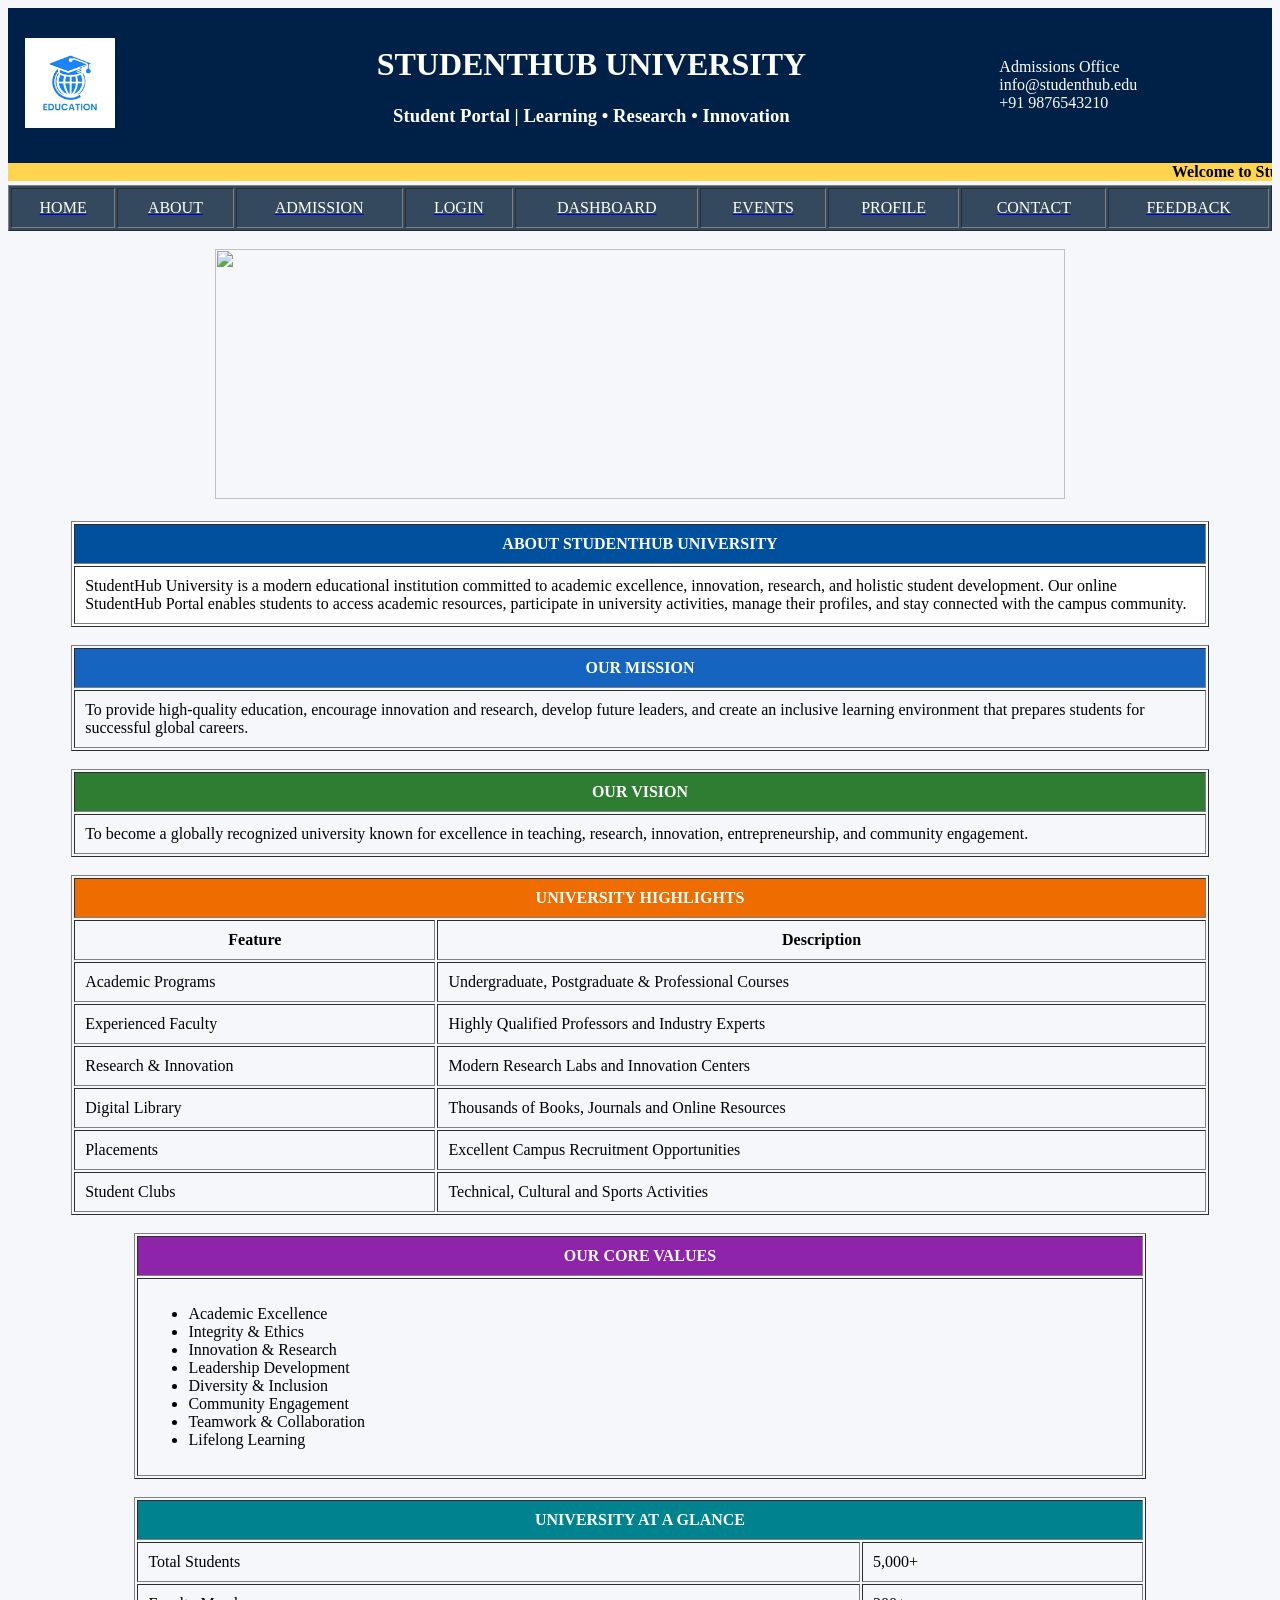
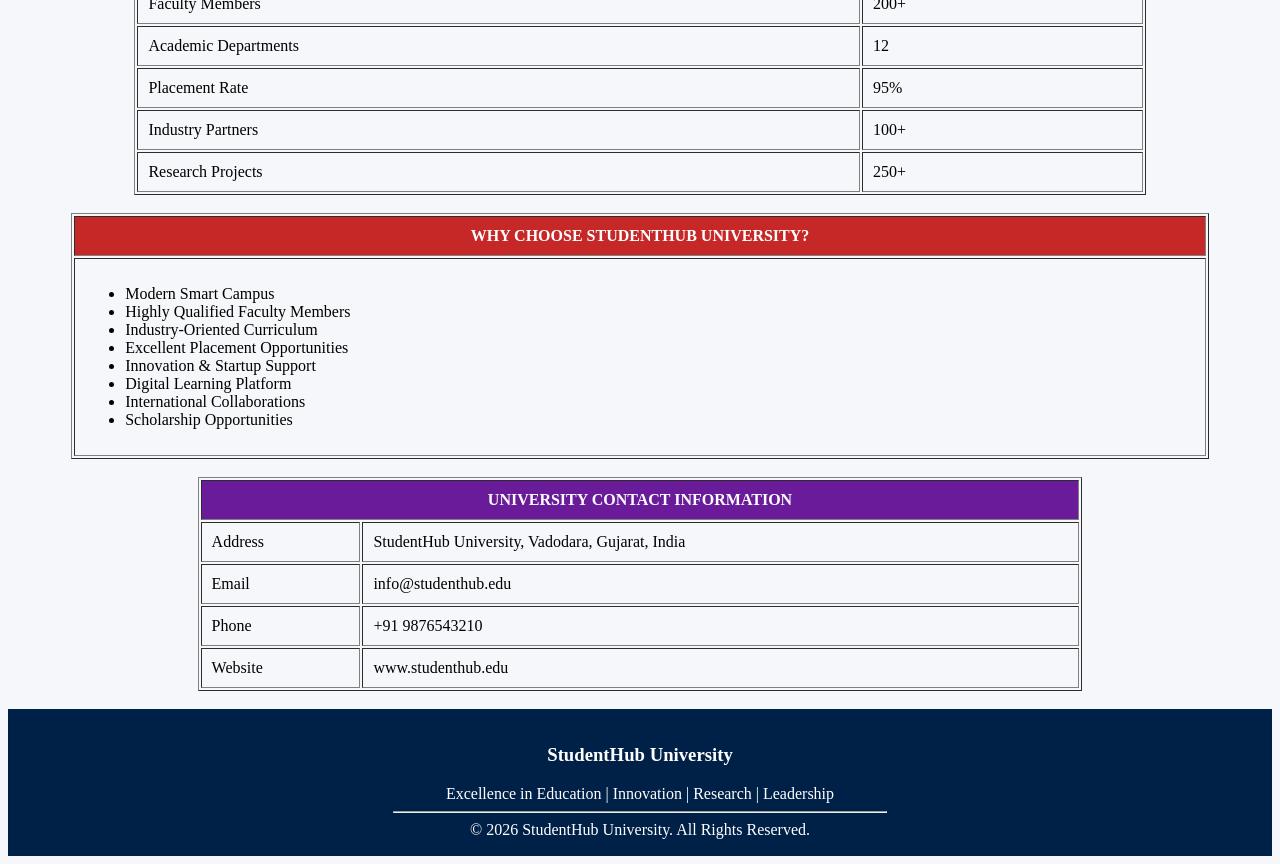
==== Student portal html/about.html @ ac1f4635 "Add files via upload" ====
<!DOCTYPE html>
<html lang="en">

<head>
    <meta charset="UTF-8">
    <title>StudentHub University - About Us</title>
</head>

<body bgcolor="#F5F7FA">

<center>

<!-- Header -->

<table width="100%" bgcolor="#002147" cellpadding="15">

<tr>

<td width="15%">
<img src="[data-uri]" width="90" height="90">
</td>

<td align="center">

<font face="Trebuchet MS" color="white">

<h1>STUDENTHUB UNIVERSITY</h1>

<h3>Student Portal | Learning • Research • Innovation</h3>

</font>

</td>

<td>

<font color="white">

Admissions Office<br>

info@studenthub.edu<br>

+91 9876543210

</font>

</td>

</tr>

</table>

<!-- Announcement -->

<marquee bgcolor="#FFD54F">

<b>

Welcome to StudentHub University | Excellence in Education | Innovation | Leadership | Student Success

</b>

</marquee>

<br>

<!-- Navigation -->

<table width="100%" bgcolor="#34495E" border="1" cellpadding="10">

<tr align="center">

<td><a href="index.html"><font color="white">HOME</font></a></td>

<td><a href="about.html"><font color="white">ABOUT</font></a></td>

<td><a href="register.html"><font color="white">ADMISSION</font></a></td>

<td><a href="login.html"><font color="white">LOGIN</font></a></td>

<td><a href="dashboard.html"><font color="white">DASHBOARD</font></a></td>

<td><a href="events.html"><font color="white">EVENTS</font></a></td>

<td><a href="profile.html"><font color="white">PROFILE</font></a></td>

<td><a href="contact.html"><font color="white">CONTACT</font></a></td>

<td><a href="feedback.html"><font color="white">FEEDBACK</font></a></td>

</tr>

</table>

<br>

<img src="https://encrypted-tbn0.gstatic.com/images?q=tbn:ANd9GcSzL3TZP8j3qaHNEWE-egzbboVMLktMk8-XZOlm8TqsgQ&s=10" width="850" height="250">

<br><br>

<!-- About -->

<table border="1" width="90%" bgcolor="white" cellpadding="10">

<tr bgcolor="#00509E">

<th>

<font color="white">

ABOUT STUDENTHUB UNIVERSITY

</font>

</th>

</tr>

<tr>

<td>

StudentHub University is a modern educational institution committed to academic excellence,
innovation, research, and holistic student development. Our online StudentHub Portal enables
students to access academic resources, participate in university activities, manage their profiles,
and stay connected with the campus community.

</td>

</tr>

</table>

<br>

<!-- Mission -->

<table border="1" width="90%" cellpadding="10">

<tr bgcolor="#1565C0">

<th>

<font color="white">

OUR MISSION

</font>

</th>

</tr>

<tr>

<td>

To provide high-quality education, encourage innovation and research,
develop future leaders, and create an inclusive learning environment that
prepares students for successful global careers.

</td>

</tr>

</table>

<br>

<!-- Vision -->

<table border="1" width="90%" cellpadding="10">

<tr bgcolor="#2E7D32">

<th>

<font color="white">

OUR VISION

</font>

</th>

</tr>

<tr>

<td>

To become a globally recognized university known for excellence in teaching,
research, innovation, entrepreneurship, and community engagement.

</td>

</tr>

</table>

<br>

<!-- University Highlights -->

<table border="1" width="90%" cellpadding="10">

<tr bgcolor="#EF6C00">

<th colspan="2">

<font color="white">

UNIVERSITY HIGHLIGHTS

</font>

</th>

</tr>

<tr>

<th>Feature</th>

<th>Description</th>

</tr>

<tr>

<td>Academic Programs</td>

<td>Undergraduate, Postgraduate & Professional Courses</td>

</tr>

<tr>

<td>Experienced Faculty</td>

<td>Highly Qualified Professors and Industry Experts</td>

</tr>

<tr>

<td>Research & Innovation</td>

<td>Modern Research Labs and Innovation Centers</td>

</tr>

<tr>

<td>Digital Library</td>

<td>Thousands of Books, Journals and Online Resources</td>

</tr>

<tr>

<td>Placements</td>

<td>Excellent Campus Recruitment Opportunities</td>

</tr>

<tr>

<td>Student Clubs</td>

<td>Technical, Cultural and Sports Activities</td>

</tr>

</table>

<br>

<!-- Core Values -->

<table border="1" width="80%" cellpadding="10">

<tr bgcolor="#8E24AA">

<th>

<font color="white">

OUR CORE VALUES

</font>

</th>

</tr>

<tr>

<td>

<ul align="left">

<li>Academic Excellence</li>

<li>Integrity & Ethics</li>

<li>Innovation & Research</li>

<li>Leadership Development</li>

<li>Diversity & Inclusion</li>

<li>Community Engagement</li>

<li>Teamwork & Collaboration</li>

<li>Lifelong Learning</li>

</ul>

</td>

</tr>

</table>

<br>

<!-- Statistics -->

<table border="1" width="80%" cellpadding="10">

<tr bgcolor="#00838F">

<th colspan="2">

<font color="white">

UNIVERSITY AT A GLANCE

</font>

</th>

</tr>

<tr>

<td>Total Students</td>

<td>5,000+</td>

</tr>

<tr>

<td>Faculty Members</td>

<td>200+</td>

</tr>

<tr>

<td>Academic Departments</td>

<td>12</td>

</tr>

<tr>

<td>Placement Rate</td>

<td>95%</td>

</tr>

<tr>

<td>Industry Partners</td>

<td>100+</td>

</tr>

<tr>

<td>Research Projects</td>

<td>250+</td>

</tr>

</table>

<br>

<!-- Why Choose -->

<table border="1" width="90%" cellpadding="10">

<tr bgcolor="#C62828">

<th>

<font color="white">

WHY CHOOSE STUDENTHUB UNIVERSITY?

</font>

</th>

</tr>

<tr>

<td>

<ul align="left">

<li>Modern Smart Campus</li>

<li>Highly Qualified Faculty Members</li>

<li>Industry-Oriented Curriculum</li>

<li>Excellent Placement Opportunities</li>

<li>Innovation & Startup Support</li>

<li>Digital Learning Platform</li>

<li>International Collaborations</li>

<li>Scholarship Opportunities</li>

</ul>

</td>

</tr>

</table>

<br>

<!-- Contact -->

<table border="1" width="70%" cellpadding="10">

<tr bgcolor="#6A1B9A">

<th colspan="2">

<font color="white">

UNIVERSITY CONTACT INFORMATION

</font>

</th>

</tr>

<tr>

<td>Address</td>

<td>StudentHub University, Vadodara, Gujarat, India</td>

</tr>

<tr>

<td>Email</td>

<td>info@studenthub.edu</td>

</tr>

<tr>

<td>Phone</td>

<td>+91 9876543210</td>

</tr>

<tr>

<td>Website</td>

<td>www.studenthub.edu</td>

</tr>

</table>

<br>

<!-- Footer -->

<table width="100%" bgcolor="#002147" cellpadding="15">

<tr>

<td align="center">

<font color="white">

<h3>StudentHub University</h3>

Excellence in Education | Innovation | Research | Leadership

<hr width="40%">

© 2026 StudentHub University. All Rights Reserved.

</font>

</td>

</tr>

</table>

</center>

</body>

</html>
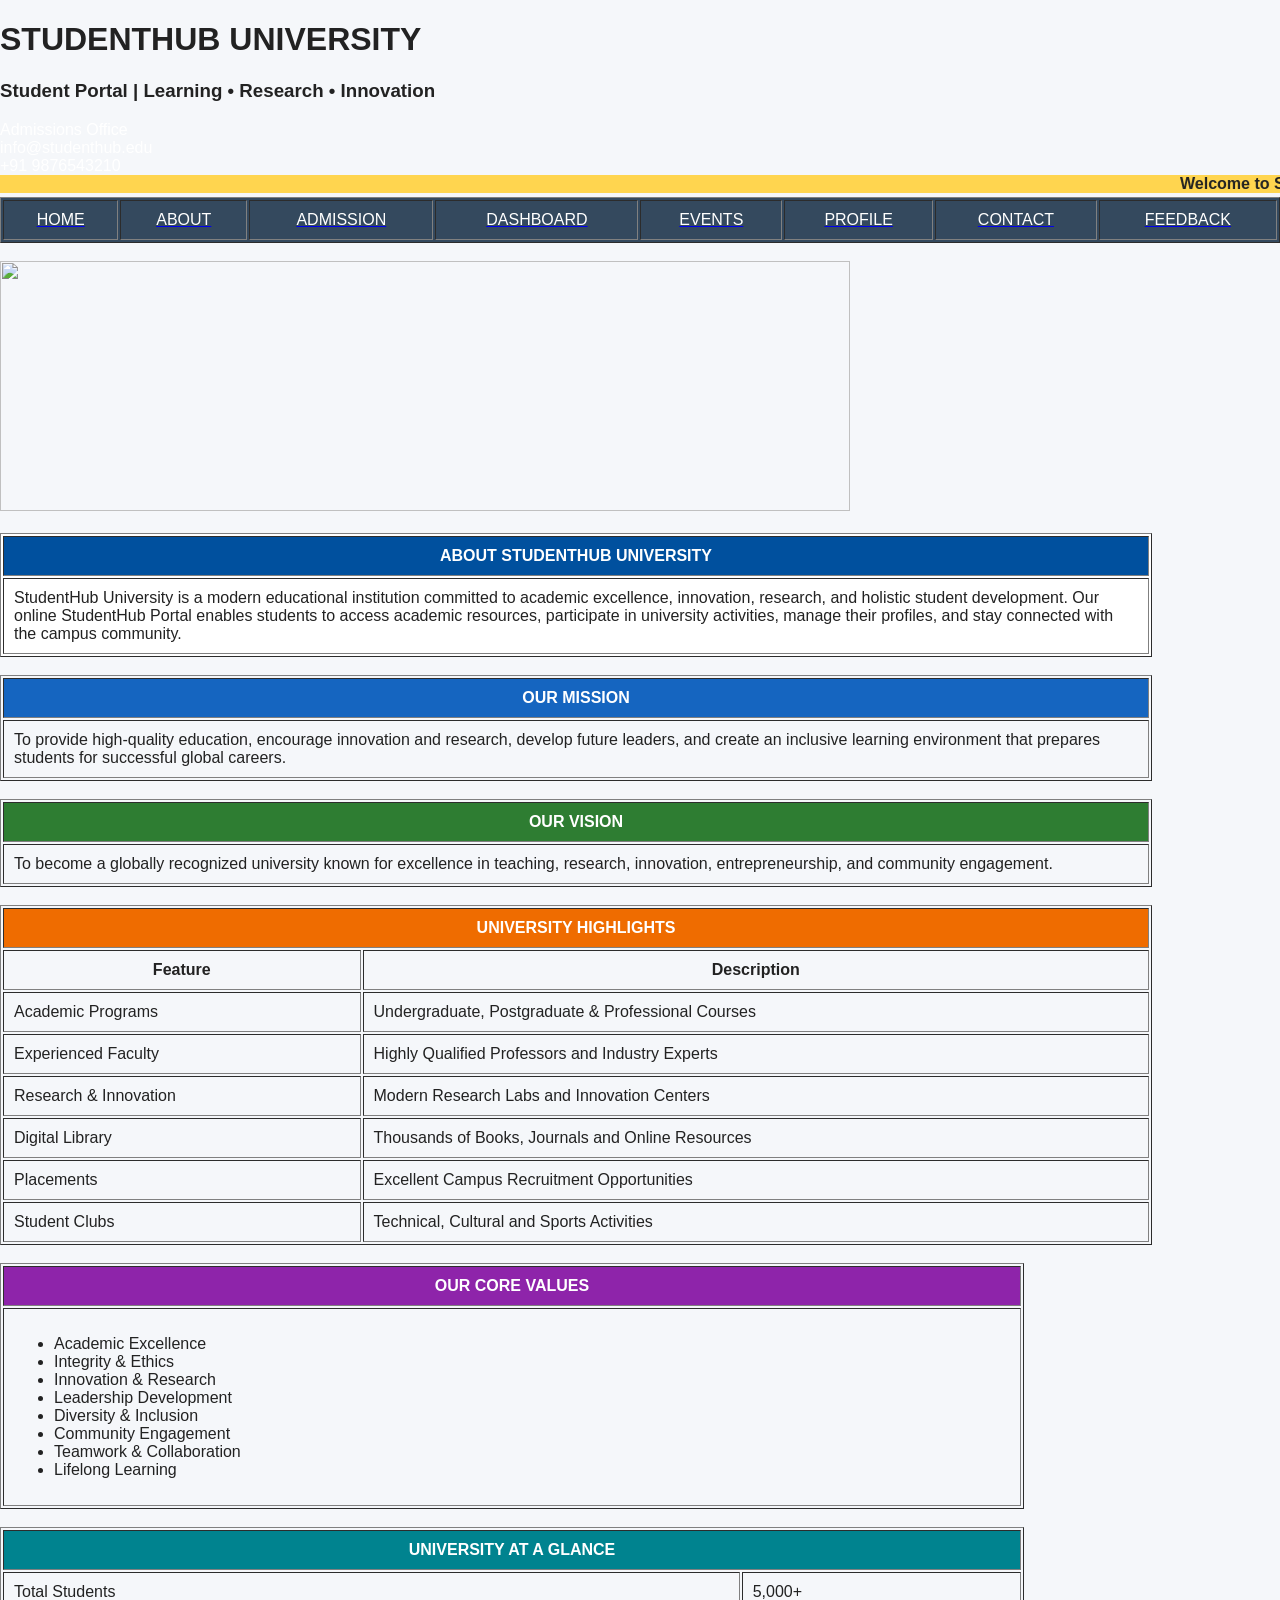
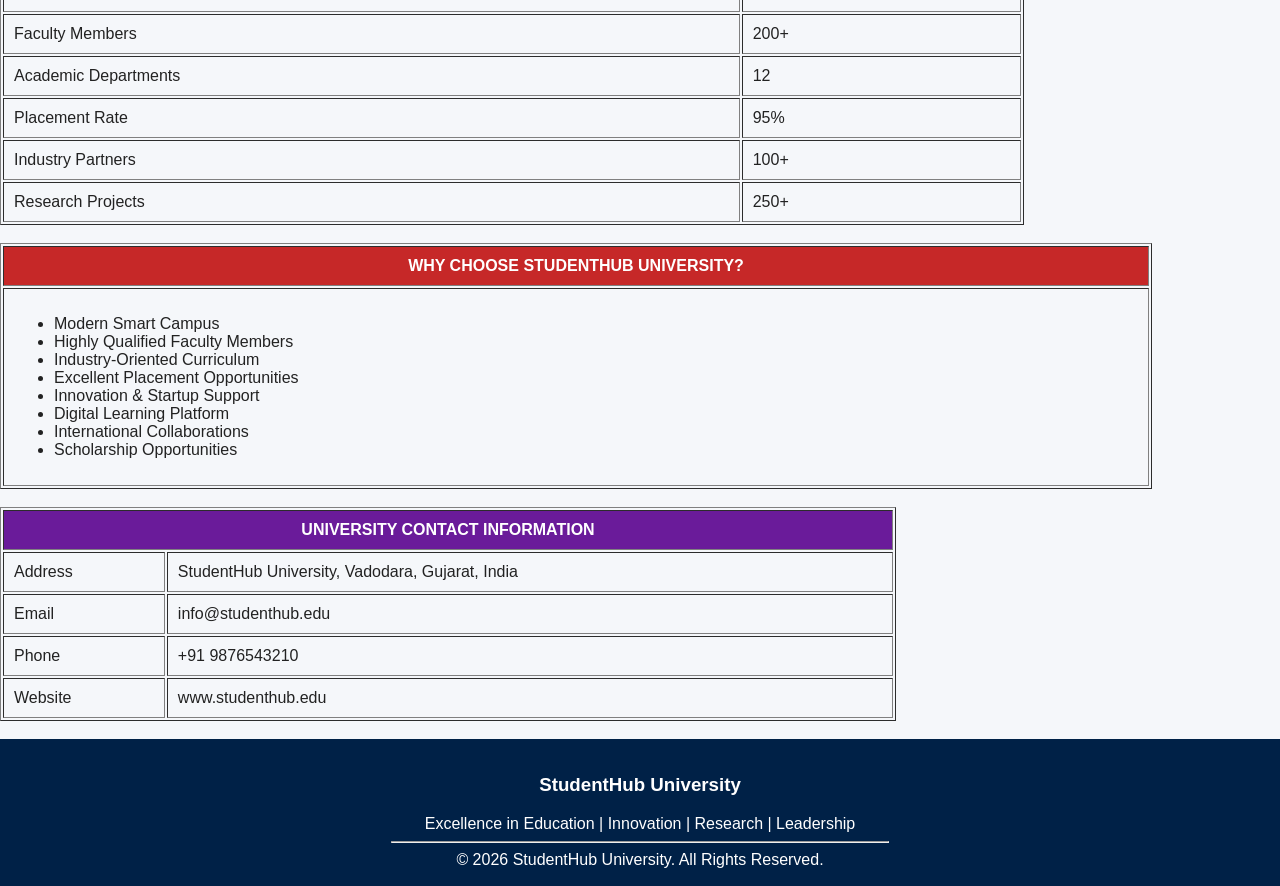
==== commit 378df2d2: "Add files via upload" ====
--- a/Student portal html/about.html
+++ b/Student portal html/about.html
@@ -3,26 +3,14 @@
 
 <head>
     <meta charset="UTF-8">
-    <title>StudentHub University - About Us</title>
+    <title>StudentHub University - Dashboard</title>
+    <link rel="stylesheet" href="events.css">
 </head>
 
-<body bgcolor="#F5F7FA">
-
-<center>
-
-<!-- Header -->
-
-<table width="100%" bgcolor="#002147" cellpadding="15">
-
-<tr>
-
-<td width="15%">
-<img src="[data-uri]" width="90" height="90">
-</td>
-
-<td align="center">
-
-<font face="Trebuchet MS" color="white">
+<body>
+    
+
+
 
 <h1>STUDENTHUB UNIVERSITY</h1>
 
@@ -75,8 +63,6 @@
 <td><a href="about.html"><font color="white">ABOUT</font></a></td>
 
 <td><a href="register.html"><font color="white">ADMISSION</font></a></td>
-
-<td><a href="login.html"><font color="white">LOGIN</font></a></td>
 
 <td><a href="dashboard.html"><font color="white">DASHBOARD</font></a></td>
 
--- a/Student portal html/events.css
+++ b/Student portal html/events.css
@@ -0,0 +1,546 @@
+/* =====================================================
+   STUDENTHUB UNIVERSITY - EVENTS PAGE
+   ===================================================== */
+
+/* ================= GENERAL ================= */
+
+* {
+    box-sizing: border-box;
+}
+
+body {
+    margin: 0;
+    padding: 0;
+    background-color: #F5F7FA;
+    font-family: "Trebuchet MS", Arial, sans-serif;
+    color: #222;
+}
+
+/* Remove default spacing caused by center/table structure */
+center {
+    width: 100%;
+}
+
+
+/* =====================================================
+   HEADER
+   ===================================================== */
+
+body > center > table:first-of-type {
+    width: 100%;
+    background-color: #002147;
+    border-bottom: 4px solid #00509E;
+    padding: 15px 4%;
+}
+
+body > center > table:first-of-type td {
+    vertical-align: middle;
+}
+
+body > center > table:first-of-type td:first-child {
+    width: 15%;
+}
+
+body > center > table:first-of-type img {
+    width: 85px;
+    height: 85px;
+    object-fit: contain;
+}
+
+body > center > table:first-of-type h1 {
+    color: white;
+    font-size: 30px;
+    margin: 5px 0;
+}
+
+body > center > table:first-of-type h3 {
+    color: #D7E7F7;
+    font-size: 16px;
+    margin: 5px 0;
+}
+
+body > center > table:first-of-type td:last-child {
+    color: white;
+    line-height: 1.7;
+    font-size: 14px;
+}
+
+
+/* =====================================================
+   ANNOUNCEMENT
+   ===================================================== */
+
+body > center > marquee {
+    display: block;
+    width: 100%;
+    background-color: #FFD54F;
+    color: #222;
+    padding: 10px;
+    font-weight: bold;
+    border-bottom: 2px solid #E0B800;
+}
+
+
+/* =====================================================
+   NAVIGATION
+   ===================================================== */
+
+body > center > table:nth-of-type(2) {
+    width: 100%;
+    background-color: #34495E;
+    border: none;
+    border-collapse: collapse;
+}
+
+body > center > table:nth-of-type(2) td {
+    padding: 0;
+    border: none;
+}
+
+body > center > table:nth-of-type(2) a {
+    display: block;
+    padding: 14px 10px;
+    color: white;
+    text-decoration: none;
+    font-weight: bold;
+    font-size: 14px;
+    transition: 0.3s;
+}
+
+body > center > table:nth-of-type(2) a:hover {
+    background-color: #00509E;
+}
+
+
+/* =====================================================
+   EVENT BANNER
+   ===================================================== */
+
+body > center > img {
+    width: 850px;
+    max-width: 90%;
+    height: 250px;
+    object-fit: cover;
+    margin: 25px auto;
+    display: block;
+    border-radius: 10px;
+    box-shadow: 0 3px 12px rgba(0, 0, 0, 0.12);
+}
+
+
+/* =====================================================
+   COMMON TABLE STYLE
+   ===================================================== */
+
+body > center > table {
+    border-collapse: collapse;
+    margin: 25px auto;
+    background-color: white;
+    border-radius: 10px;
+    overflow: hidden;
+    box-shadow: 0 3px 12px rgba(0, 0, 0, 0.08);
+}
+
+body > center > table th,
+body > center > table td {
+    padding: 14px;
+}
+
+
+/* =====================================================
+   EVENTS CALENDAR
+   ===================================================== */
+
+body > center > table:nth-of-type(3) {
+    width: 90%;
+    max-width: 1200px;
+}
+
+body > center > table:nth-of-type(3) tr:first-child {
+    background-color: #00509E;
+}
+
+body > center > table:nth-of-type(3) tr:first-child th {
+    color: white;
+    font-size: 20px;
+    text-align: left;
+    padding: 15px 20px;
+}
+
+body > center > table:nth-of-type(3) tr:nth-child(2) {
+    background-color: #EAF2F8;
+    color: #002147;
+}
+
+body > center > table:nth-of-type(3) tr:nth-child(2) th {
+    text-align: left;
+}
+
+body > center > table:nth-of-type(3) td {
+    border-top: 1px solid #E1E5E8;
+}
+
+body > center > table:nth-of-type(3) tr:hover:not(:first-child):not(:nth-child(2)) {
+    background-color: #F4F8FC;
+}
+
+
+/* =====================================================
+   EVENT STATUS
+   ===================================================== */
+
+/* Registration Open */
+body > center > table:nth-of-type(3) tr:nth-child(3) td:last-child {
+    color: #856404;
+    font-weight: bold;
+}
+
+body > center > table:nth-of-type(3) tr:nth-child(3) td:last-child::before {
+    content: "● ";
+    color: #F0AD00;
+}
+
+/* Open */
+body > center > table:nth-of-type(3) tr:nth-child(4) td:last-child,
+body > center > table:nth-of-type(3) tr:nth-child(6) td:last-child {
+    color: #1B5E20;
+    font-weight: bold;
+}
+
+body > center > table:nth-of-type(3) tr:nth-child(4) td:last-child::before,
+body > center > table:nth-of-type(3) tr:nth-child(6) td:last-child::before {
+    content: "● ";
+    color: #2E7D32;
+}
+
+/* Upcoming */
+body > center > table:nth-of-type(3) tr:nth-child(5) td:last-child {
+    color: #0D47A1;
+    font-weight: bold;
+}
+
+body > center > table:nth-of-type(3) tr:nth-child(5) td:last-child::before {
+    content: "● ";
+    color: #1565C0;
+}
+
+/* Coming Soon */
+body > center > table:nth-of-type(3) tr:nth-child(7) td:last-child {
+    color: #8E24AA;
+    font-weight: bold;
+}
+
+body > center > table:nth-of-type(3) tr:nth-child(7) td:last-child::before {
+    content: "● ";
+    color: #8E24AA;
+}
+
+
+/* =====================================================
+   EVENT CATEGORIES
+   ===================================================== */
+
+body > center > table:nth-of-type(4) {
+    width: 80%;
+    max-width: 1000px;
+}
+
+body > center > table:nth-of-type(4) tr:first-child {
+    background-color: #1565C0;
+}
+
+body > center > table:nth-of-type(4) tr:first-child th {
+    color: white;
+    font-size: 20px;
+    text-align: left;
+    padding: 15px 20px;
+}
+
+body > center > table:nth-of-type(4) ul {
+    margin: 5px 0;
+    padding-left: 25px;
+    line-height: 2;
+}
+
+body > center > table:nth-of-type(4) li::marker {
+    color: #1565C0;
+}
+
+
+/* =====================================================
+   BENEFITS
+   ===================================================== */
+
+body > center > table:nth-of-type(5) {
+    width: 80%;
+    max-width: 1000px;
+}
+
+body > center > table:nth-of-type(5) tr:first-child {
+    background-color: #2E7D32;
+}
+
+body > center > table:nth-of-type(5) tr:first-child th {
+    color: white;
+    font-size: 20px;
+    text-align: left;
+    padding: 15px 20px;
+}
+
+body > center > table:nth-of-type(5) ul {
+    margin: 5px 0;
+    padding-left: 25px;
+    line-height: 2;
+}
+
+body > center > table:nth-of-type(5) li::marker {
+    color: #2E7D32;
+}
+
+
+/* =====================================================
+   EVENT COORDINATION OFFICE
+   ===================================================== */
+
+body > center > table:nth-of-type(6) {
+    width: 70%;
+    max-width: 900px;
+}
+
+body > center > table:nth-of-type(6) tr:first-child {
+    background-color: #EF6C00;
+}
+
+body > center > table:nth-of-type(6) tr:first-child th {
+    color: white;
+    font-size: 20px;
+    text-align: left;
+    padding: 15px 20px;
+}
+
+body > center > table:nth-of-type(6) td {
+    border-bottom: 1px solid #E5E5E5;
+}
+
+body > center > table:nth-of-type(6) td:first-child {
+    width: 30%;
+    font-weight: bold;
+    color: #EF6C00;
+}
+
+
+/* =====================================================
+   REGISTER FOR EVENTS
+   ===================================================== */
+
+body > center > table:nth-of-type(7) {
+    width: 60%;
+    max-width: 700px;
+}
+
+body > center > table:nth-of-type(7) tr:first-child {
+    background-color: #8E24AA;
+}
+
+body > center > table:nth-of-type(7) tr:first-child th {
+    color: white;
+    font-size: 20px;
+    padding: 15px;
+}
+
+body > center > table:nth-of-type(7) td {
+    padding: 25px;
+    line-height: 1.6;
+}
+
+body > center > table:nth-of-type(7) a {
+    display: inline-block;
+    background-color: #8E24AA;
+    color: white;
+    text-decoration: none;
+    padding: 11px 30px;
+    border-radius: 6px;
+    font-weight: bold;
+    transition: 0.3s;
+}
+
+body > center > table:nth-of-type(7) a:hover {
+    background-color: #6A1B9A;
+    transform: translateY(-2px);
+}
+
+
+/* =====================================================
+   FOOTER
+   ===================================================== */
+
+body > center > table:last-of-type {
+    width: 100%;
+    background-color: #002147;
+    color: white;
+    margin-top: 40px;
+    box-shadow: none;
+    border-radius: 0;
+}
+
+body > center > table:last-of-type h3 {
+    margin: 5px 0 10px;
+}
+
+body > center > table:last-of-type hr {
+    border: none;
+    border-top: 1px solid #6E8499;
+}
+
+
+/* =====================================================
+   RESPONSIVE DESIGN - TABLET
+   ===================================================== */
+
+@media (max-width: 800px) {
+
+    body > center > table:first-of-type h1 {
+        font-size: 23px;
+    }
+
+    body > center > table:first-of-type h3 {
+        font-size: 13px;
+    }
+
+    body > center > table:first-of-type td:last-child {
+        font-size: 12px;
+    }
+
+    body > center > table:nth-of-type(2) a {
+        font-size: 12px;
+        padding: 12px 5px;
+    }
+
+    body > center > table:nth-of-type(3) {
+        width: 95%;
+    }
+
+    body > center > table:nth-of-type(4),
+    body > center > table:nth-of-type(5) {
+        width: 90%;
+    }
+
+    body > center > table:nth-of-type(6) {
+        width: 85%;
+    }
+
+    body > center > table:nth-of-type(7) {
+        width: 80%;
+    }
+
+    body > center > table:nth-of-type(3) th,
+    body > center > table:nth-of-type(3) td {
+        padding: 10px;
+        font-size: 14px;
+    }
+}
+
+
+/* =====================================================
+   RESPONSIVE DESIGN - MOBILE
+   ===================================================== */
+
+@media (max-width: 600px) {
+
+    body > center > table:first-of-type {
+        padding: 15px;
+    }
+
+    body > center > table:first-of-type img {
+        width: 60px;
+        height: 60px;
+    }
+
+    body > center > table:first-of-type h1 {
+        font-size: 18px;
+    }
+
+    body > center > table:first-of-type h3 {
+        font-size: 11px;
+    }
+
+    body > center > table:first-of-type td:last-child {
+        display: none;
+    }
+
+    /* Mobile navigation */
+    body > center > table:nth-of-type(2),
+    body > center > table:nth-of-type(2) tbody,
+    body > center > table:nth-of-type(2) tr,
+    body > center > table:nth-of-type(2) td {
+        display: block;
+        width: 100%;
+    }
+
+    body > center > table:nth-of-type(2) a {
+        text-align: center;
+        border-bottom: 1px solid #52677A;
+    }
+
+    /* Banner */
+    body > center > img {
+        width: 94%;
+        height: 180px;
+        margin: 20px auto;
+    }
+
+    /* Event calendar */
+    body > center > table:nth-of-type(3) {
+        width: 94%;
+        font-size: 12px;
+    }
+
+    body > center > table:nth-of-type(3) th,
+    body > center > table:nth-of-type(3) td {
+        padding: 9px 6px;
+    }
+
+    body > center > table:nth-of-type(3) tr:first-child th,
+    body > center > table:nth-of-type(4) tr:first-child th,
+    body > center > table:nth-of-type(5) tr:first-child th,
+    body > center > table:nth-of-type(6) tr:first-child th,
+    body > center > table:nth-of-type(7) tr:first-child th {
+        font-size: 17px;
+    }
+
+    /* Categories */
+    body > center > table:nth-of-type(4),
+    body > center > table:nth-of-type(5) {
+        width: 94%;
+    }
+
+    body > center > table:nth-of-type(4) ul,
+    body > center > table:nth-of-type(5) ul {
+        line-height: 1.8;
+        font-size: 14px;
+    }
+
+    /* Coordinator */
+    body > center > table:nth-of-type(6) {
+        width: 94%;
+        font-size: 13px;
+    }
+
+    body > center > table:nth-of-type(6) td {
+        padding: 10px;
+    }
+
+    /* Register */
+    body > center > table:nth-of-type(7) {
+        width: 90%;
+    }
+
+    body > center > table:nth-of-type(7) td {
+        padding: 20px;
+    }
+
+    /* Footer */
+    body > center > table:last-of-type {
+        font-size: 13px;
+    }
+}
